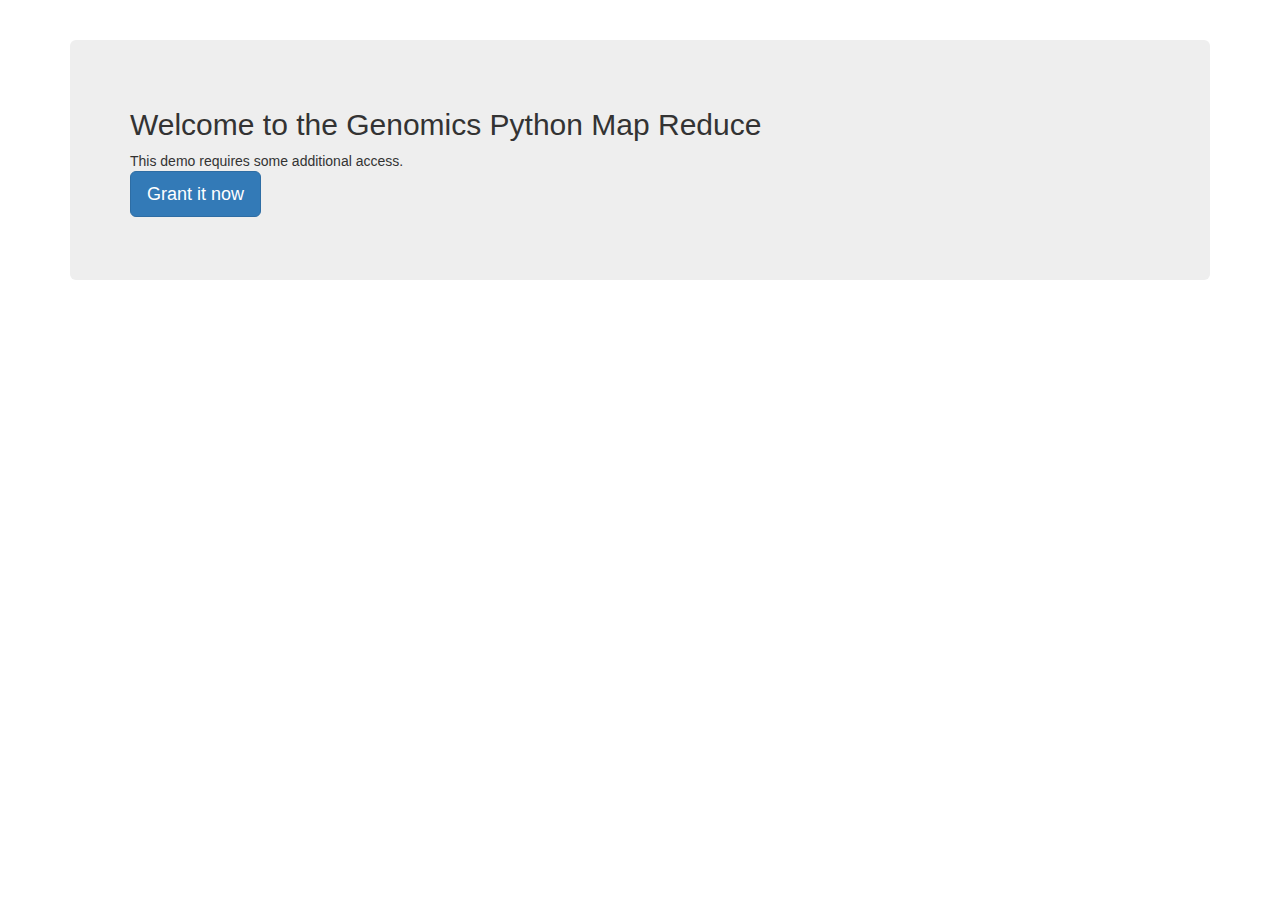
==== templates/grantaccess.html @ d5730705 "Initial files to start." ====
<!--
Copyright 2014 Google Inc. All rights reserved.

Licensed under the Apache License, Version 2.0 (the "License");
you may not use this file except in compliance with the License.
You may obtain a copy of the License at

    http://www.apache.org/licenses/LICENSE-2.0

Unless required by applicable law or agreed to in writing, software
distributed under the License is distributed on an "AS IS" BASIS,
WITHOUT WARRANTIES OR CONDITIONS OF ANY KIND, either express or implied.
See the License for the specific language governing permissions and
limitations under the License.
-->
<!DOCTYPE html>
<html lang="en">
<head>
  <link rel="stylesheet" href="//netdna.bootstrapcdn.com/bootstrap/3.0.3/css/bootstrap.min.css">
</head>
<body>
  <div class="container" style="margin-top: 40px">
    <div class="jumbotron">
      <h2>Welcome to the Genomics Python Map Reduce</h2>
      This demo requires some additional access.
      <p><a href="{{ url }}" class="btn btn-primary btn-lg" role="button">Grant it now</a></p>
    </div>
  </div>
</body>
</html>
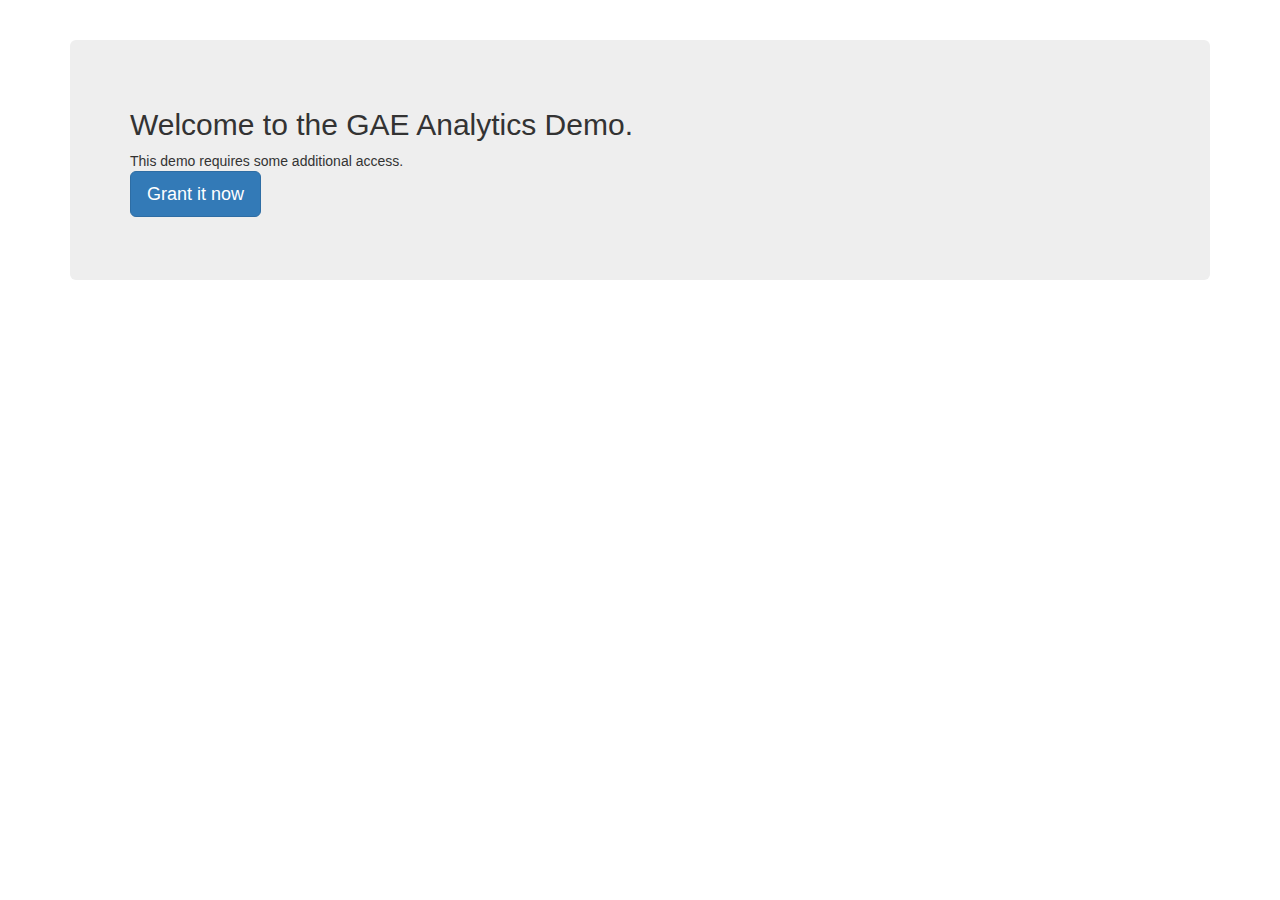
==== commit 616e1909: "Put GA variables in app.yaml." ====
--- a/templates/grantaccess.html
+++ b/templates/grantaccess.html
@@ -21,7 +21,7 @@
 <body>
   <div class="container" style="margin-top: 40px">
     <div class="jumbotron">
-      <h2>Welcome to the Genomics Python Map Reduce</h2>
+      <h2>Welcome to the GAE Analytics Demo.</h2>
       This demo requires some additional access.
       <p><a href="{{ url }}" class="btn btn-primary btn-lg" role="button">Grant it now</a></p>
     </div>
